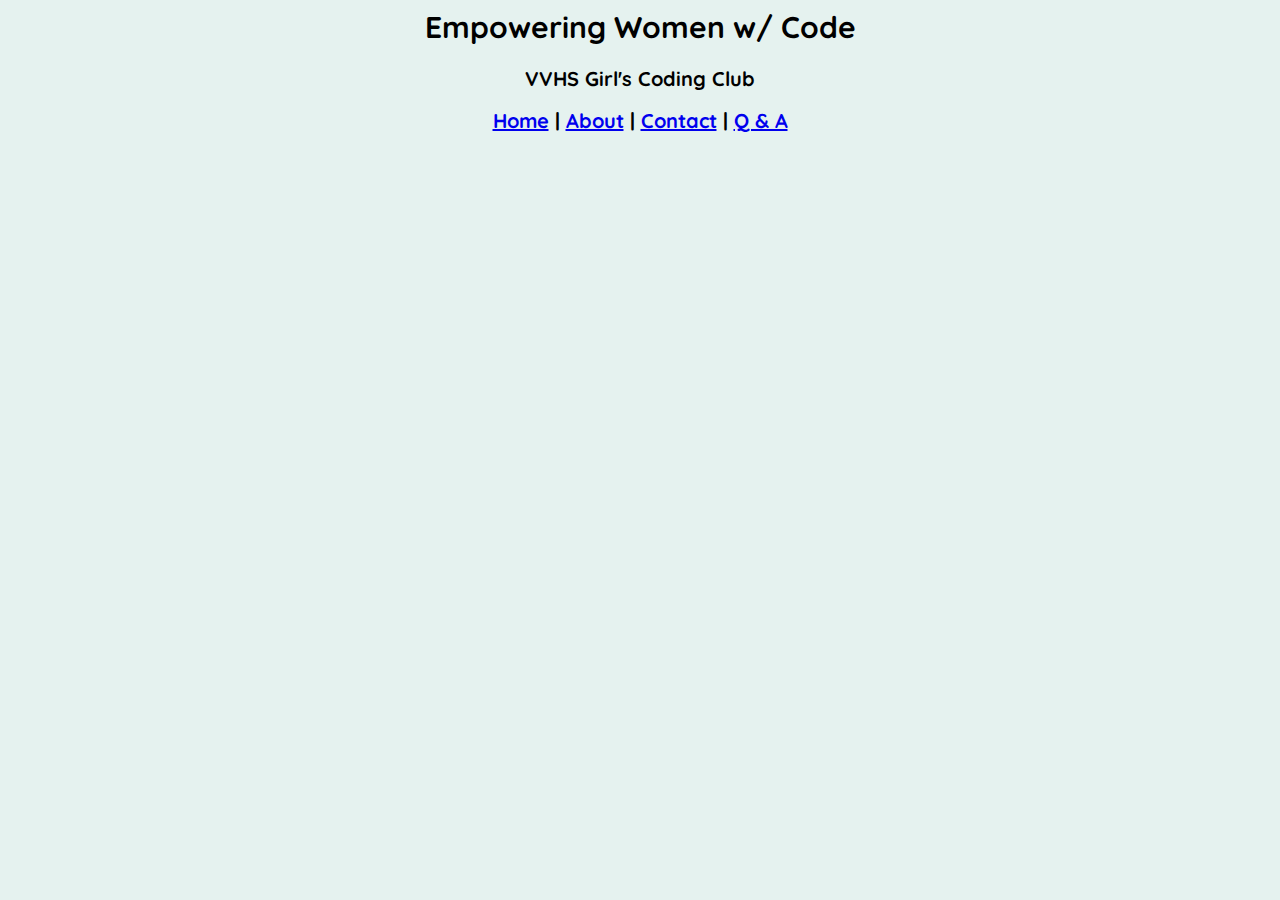
==== about.html @ d394d901 "Initial commit" ====
<!DOCTYPE html>
<html>

  <head>
    <meta charset="utf-8">
    <meta name="viewport" content="width=device-width">
    <link href="style.css" rel="stylesheet" type="text/css" />

    <title>Empowering Women w/ Code | ABOUT</title>

    <link rel="preconnect" href="https://fonts.googleapis.com">
    <link rel="preconnect" href="https://fonts.gstatic.com" crossorigin>
    <link href="https://fonts.googleapis.com/css2?family=Quicksand:wght@300&display=swap" rel="stylesheet">

  </head>

  <body>
    <header>
      <h1>Empowering Women w/ Code</h1>
      <h2>VVHS Girl's Coding Club<h2>
      <a href = "index.html">Home</a> | 
      <a href = "#">About</a> |
      <a href = "contact.html">Contact</a> | 
      <a href = "Q&A.html">Q & A</a> 
    </header>
  </body>

</html>
---- style.css ----
html 
{
  background-color: #E5F2EF;
}

h1 
{
  font-family: 'Quicksand', sans-serif;
  font-size: 30px;
  margin-top: 0;
  text-align: center;
}

h2 
{
  font-family: 'Quicksand', sans-serif;
  font-size: 20px;
  margin-top: 0;
  text-align: center;
}
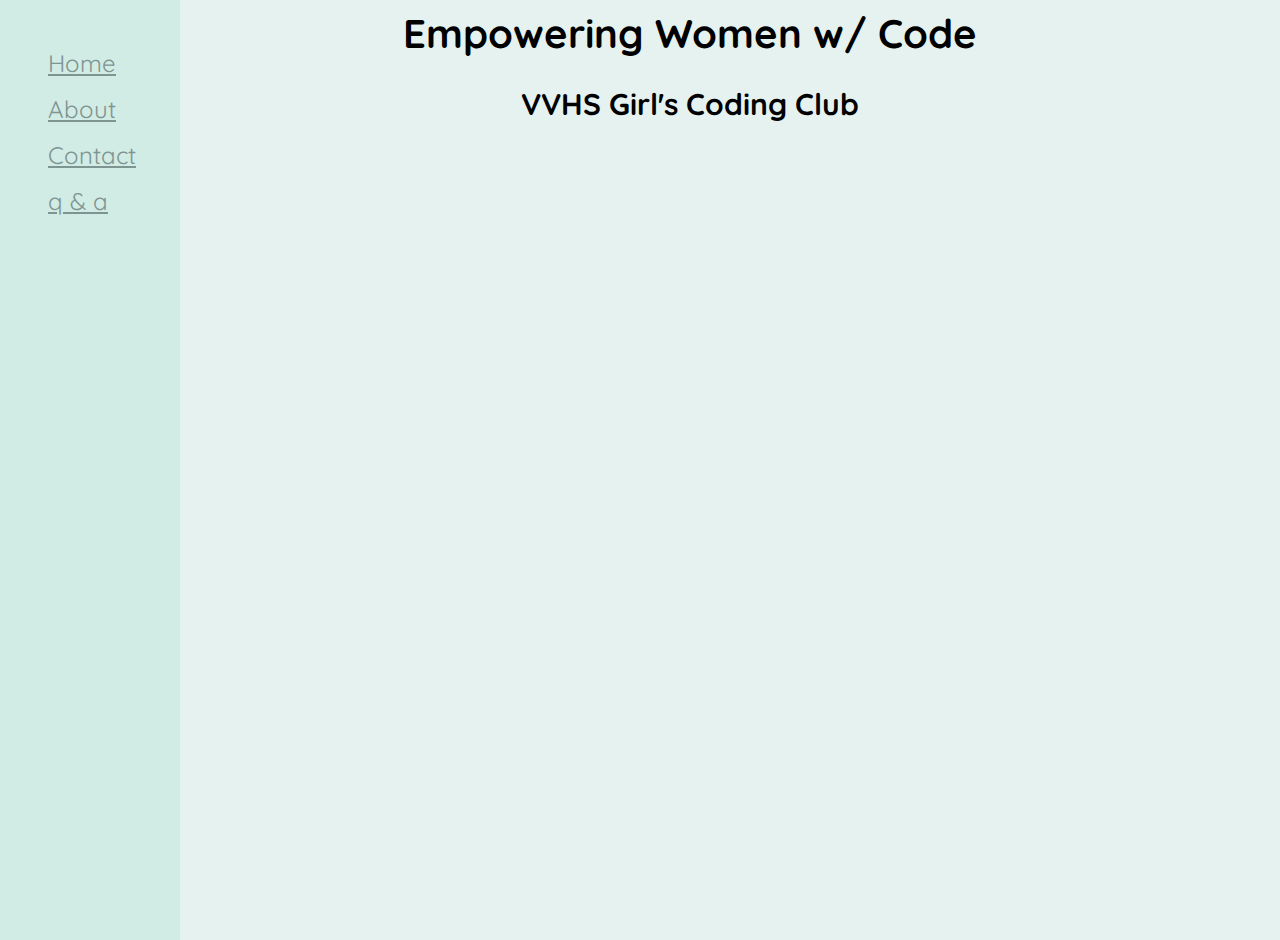
==== commit 428b4f4b: "changed font + added sidebar" ====
--- a/about.html
+++ b/about.html
@@ -16,13 +16,28 @@
 
   <body>
     <header>
+      
       <h1>Empowering Women w/ Code</h1>
       <h2>VVHS Girl's Coding Club<h2>
+      <!--
       <a href = "index.html">Home</a> | 
       <a href = "#">About</a> |
       <a href = "contact.html">Contact</a> | 
-      <a href = "Q&A.html">Q & A</a> 
+      <a href = "Q&A.html">Q & A</a> -->
     </header>
+
+    <!-- SIDEBAR CODE --->
+    <div class="sidebar">
+    <div><a href = "index.html">Home</a></div>
+    <div><a href = "#">About</a></div>
+    <div><a href = "contact.html">Contact</a></div>
+    <div><a href = "Q&A.html">q & a</a></div>
+    </div>
+
+    <div class="body-text">
+    <!-- body content -->
+    </div>
+
   </body>
 
 </html>--- a/style.css
+++ b/style.css
@@ -6,15 +6,64 @@
 h1 
 {
   font-family: 'Quicksand', sans-serif;
+  font-size: 40px;
+  margin-top: 0;
+  text-align: center;
+}
+
+h2 
+{  
+  font-family: 'Quicksand', sans-serif;
   font-size: 30px;
   margin-top: 0;
   text-align: center;
 }
 
-h2 
+h3
 {
+  padding-left: 175px;
+  padding-right: 100px;
   font-family: 'Quicksand', sans-serif;
-  font-size: 20px;
+  font-size: 15px;
   margin-top: 0;
-  text-align: center;
+  text-align: left;
+}
+
+body
+{
+  padding-left: 100px;
+}
+
+.sidebar 
+{  
+  font-family: 'Quicksand', sans-serif;
+  height: 100%;
+  width: 100px;
+  position: absolute;
+  left: 0;
+  top: 0;
+  padding-top: 40px;
+  padding-left: 40px;
+  padding-right: 40px;
+  background-color: #d1ebe5;
+}
+
+.sidebar div 
+{
+  padding: 8px;
+  font-size: 24px;
+  display: block;
+}
+
+a
+{
+  color: #7e9490;
+}
+
+p
+{
+  padding-left: 175px;
+  padding-right: 100px;
+  font-size: 15px;
+  font-family: 'Quicksand', sans-serif;
 }